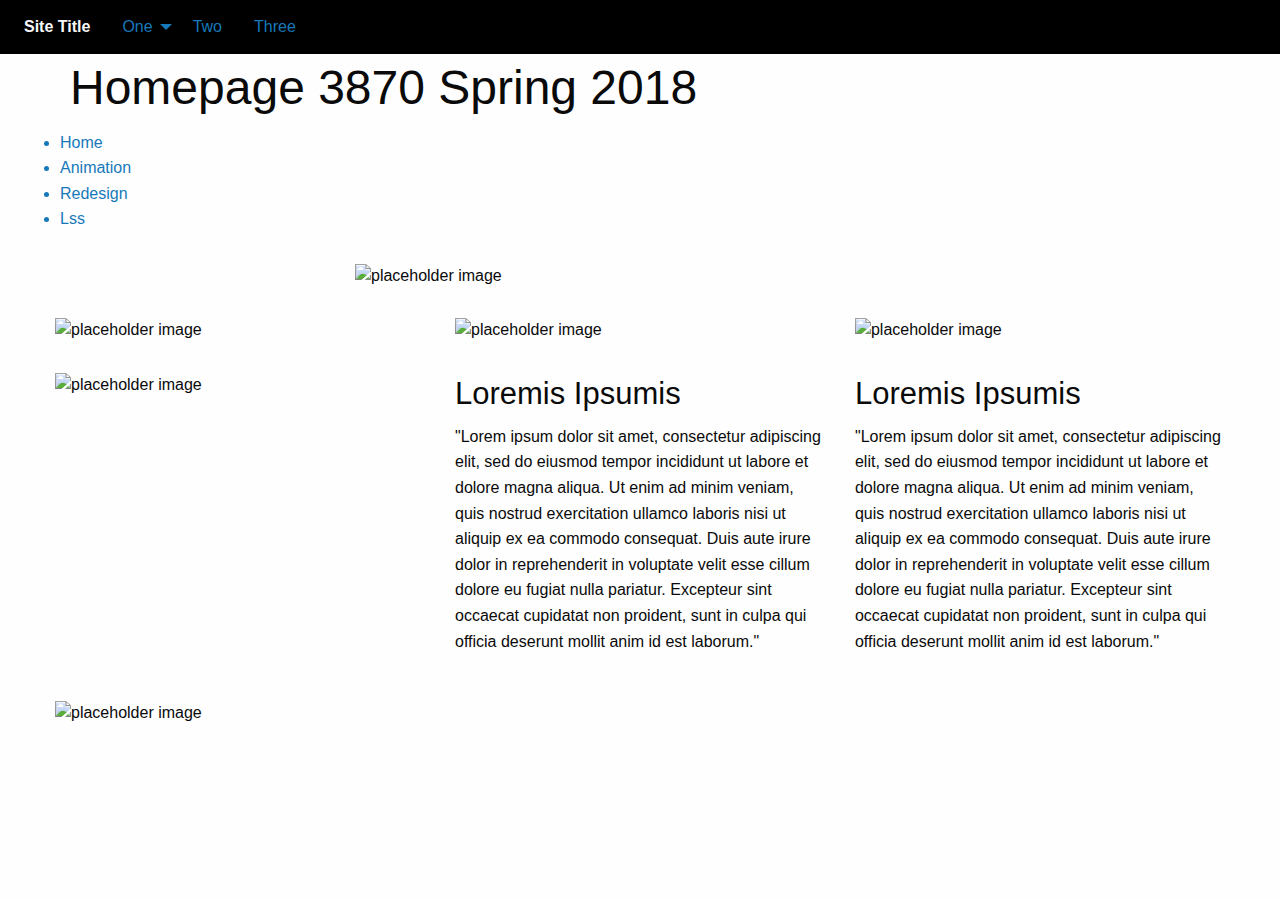
==== index.html @ f0892c31 "uploaded sites" ====
<!doctype html>
<html class="no-js" lang="en" dir="ltr">
  <head>
    <meta charset="utf-8">
    <meta http-equiv="x-ua-compatible" content="ie=edge">
    <meta name="viewport" content="width=device-width, initial-scale=1.0">
    <title>Homepage 3870 - Gus</title>
         <!--!!!!!! need for zurb. edit file paths!!!!! -->
    <link rel="stylesheet" href="zurb/css/foundation.css">
    <link rel="stylesheet" href="zurb/css/app.css">
         <!--!!!!!! need for zurb. edit file paths!!!!! -->
  </head>
  <body>
<!-- zurb responsive nav bar -->
<div class="title-bar" data-responsive-toggle="main-nav-animated-menu" data-hide-for="large">
  <button class="menu-icon" type="button" data-toggle="main-nav-animated-menu"></button>
  <div class="title-bar-title">Menu</div>
</div>

<nav class="top-bar" id="main-nav-animated-menu" data-animate="hinge-in-from-top spin-out">
  <div class="top-bar-left">
    <ul class="dropdown menu vertical medium-horizontal menu" data-responsive-menu= "drilldown medium-dropdown" data-auto-height="true" data-animate-height="true">
      <li class="menu-text">Site Title</li>
      <li>
        <a href="#">One</a>
        <ul class="menu vertical">
          <li><a href="#">One</a></li>
          <li><a href="#">Two</a></li>
          <li><a href="#">Three</a></li>
        </ul>
      </li>
      <li><a href="#">Two</a></li>
      <li><a href="#">Three</a></li>
    </ul>
  </div>
</nav>
<!-- zurb responsive nav bar -->


    <main class="grid-container">
      <header class="grid-x grid-padding-x grid-margin-x">
        <h1 class="large-12 cell">Homepage 3870 Spring 2018</h1>
        <nav>
          <ul>
          <a href="index.html"><li>Home</li></a>
            <a href=".html"><li>Animation</li></a>
            <a href=".html"><li>Redesign</li></a>
            <a href=".html"><li>Lss</li></a>
          </ul>
        </nav>
      </header>
    <!-- row 1 -->
      <section class="grid-x grid-padding-x grid-padding-y">  <!-- row 1 -->
        <figure class="large-6 cell large-offset-3">
         <img src="http://via.placeholder.com/350x150" alt="placeholder image">
        </figure>

      </section>
      <section class="grid-x grid-padding-x grid-padding-y"> <!-- row 2 -->
        <figure class="large-4 cell">
         <img src="http://placeholder.pics/svg/300x300/4378FF-88C3FF/D1D1D1/Place%20Holder" alt="placeholder image">
        </figure>
        <figure class="large-4 cell">
         <img src="http://placeholder.pics/svg/300x300/4378FF-88C3FF/D1D1D1/Place%20Holder" alt="placeholder image">
        </figure>
        <figure class="large-4 cell">
         <img src="http://placeholder.pics/svg/300x300/4378FF-88C3FF/D1D1D1/Place%20Holder" alt="placeholder image">
        </figure>

      </section>

      <section class="grid-x grid-padding-x grid-padding-y"> <!-- row 3 -->
        <figure class="large-4 cell">
            <img src="http://placeholder.pics/svg/300x300/4378FF-88C3FF/D1D1D1/Place%20Holder" alt="placeholder image">
        </figure>
          <figure class="large-4 cell">
            <h3>Loremis Ipsumis</h3>
              <p>"Lorem ipsum dolor sit amet, consectetur adipiscing elit, sed do eiusmod tempor incididunt ut labore et dolore magna aliqua. Ut enim ad minim veniam, quis nostrud exercitation ullamco laboris nisi ut aliquip ex ea commodo consequat. Duis aute irure dolor in reprehenderit in voluptate velit esse cillum dolore eu fugiat nulla pariatur. Excepteur sint occaecat cupidatat non proident, sunt in culpa qui officia deserunt mollit anim id est laborum."</p>
          </figure>
          <figure class="large-4 cell">
            <h3>Loremis Ipsumis</h3>
              <p>"Lorem ipsum dolor sit amet, consectetur adipiscing elit, sed do eiusmod tempor incididunt ut labore et dolore magna aliqua. Ut enim ad minim veniam, quis nostrud exercitation ullamco laboris nisi ut aliquip ex ea commodo consequat. Duis aute irure dolor in reprehenderit in voluptate velit esse cillum dolore eu fugiat nulla pariatur. Excepteur sint occaecat cupidatat non proident, sunt in culpa qui officia deserunt mollit anim id est laborum."</p>
          </figure>
        </section>
        <section class="grid-x grid-padding-x grid-padding-y"> <!-- row 3 -->
          <figure class="large-12 cell">
              <img src="http://via.placeholder.com/1200x200" alt="placeholder image">
          </figure>
          </section>


    </main>


     <!--!!!!!! need for zurb - EDIT FILE PATHS!!!!! -->
    <script src="zurb/js/vendor/jquery.js"></script>
    <script src="zurb/js/vendor/what-input.js"></script>
    <script src="zurb/js/vendor/foundation.js"></script>
    <script src="zurb/js/app.js"></script>
     <!--!!!!!! need for zurb - EDIT FILE PATHS!!!!! -->
  </body>
</html>
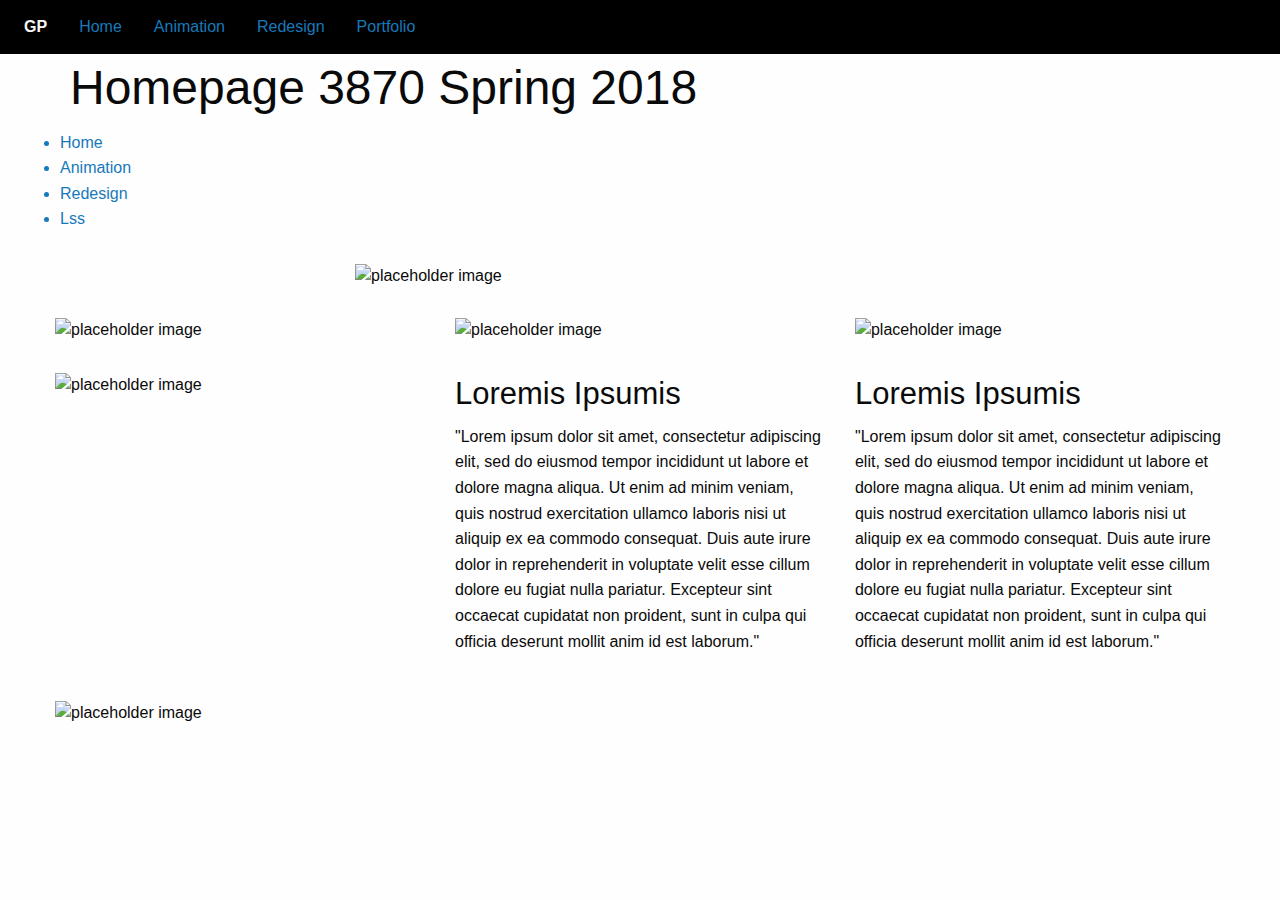
==== commit c368b540: "Update index.html" ====
--- a/index.html
+++ b/index.html
@@ -20,17 +20,11 @@
 <nav class="top-bar" id="main-nav-animated-menu" data-animate="hinge-in-from-top spin-out">
   <div class="top-bar-left">
     <ul class="dropdown menu vertical medium-horizontal menu" data-responsive-menu= "drilldown medium-dropdown" data-auto-height="true" data-animate-height="true">
-      <li class="menu-text">Site Title</li>
-      <li>
-        <a href="#">One</a>
-        <ul class="menu vertical">
-          <li><a href="#">One</a></li>
-          <li><a href="#">Two</a></li>
-          <li><a href="#">Three</a></li>
-        </ul>
-      </li>
-      <li><a href="#">Two</a></li>
-      <li><a href="#">Three</a></li>
+      <li class="menu-text">GP</li>
+       <li><a href="index.html">Home</a></li>
+       <li><a href="animation.html">Animation</a></li>
+      <li><a href="redesign/index.html">Redesign</a></li>
+       <li><a href="portfolio/index.html">Portfolio</a></li>
     </ul>
   </div>
 </nav>
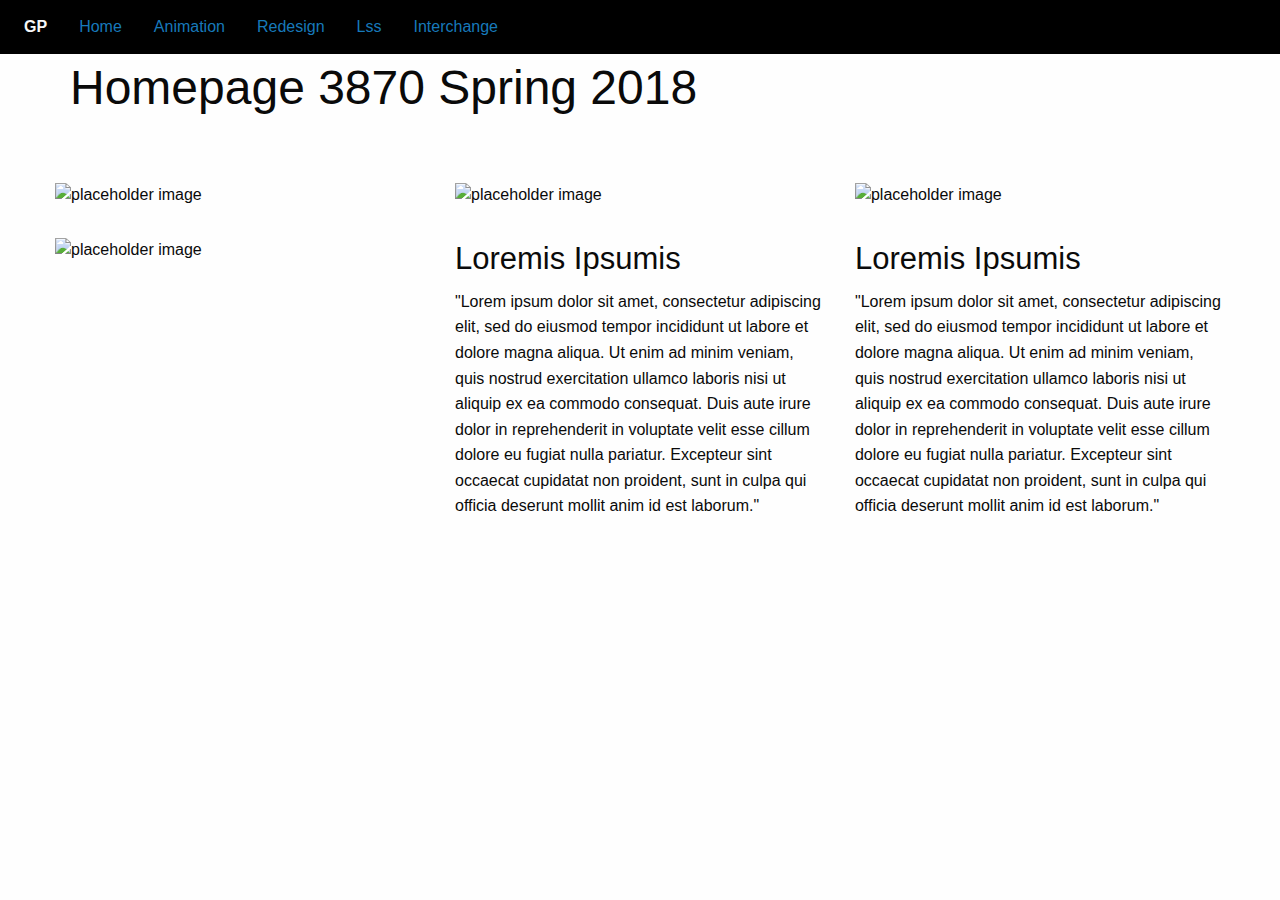
==== commit 330e9677: "Add files via upload" ====
--- a/index.html
+++ b/index.html
@@ -21,10 +21,18 @@
   <div class="top-bar-left">
     <ul class="dropdown menu vertical medium-horizontal menu" data-responsive-menu= "drilldown medium-dropdown" data-auto-height="true" data-animate-height="true">
       <li class="menu-text">GP</li>
-       <li><a href="index.html">Home</a></li>
-       <li><a href="animation.html">Animation</a></li>
+      <li>
+        <a href="index.html">Home</a>
+        <!-- <ul class="menu vertical">
+          <li><a href="#">One</a></li>
+          <li><a href="#">Two</a></li>
+          <li><a href="#">Three</a></li>
+        </ul> -->
+      </li>
+      <li><a href="animation/index.html">Animation</a></li>
       <li><a href="redesign/index.html">Redesign</a></li>
-       <li><a href="portfolio/index.html">Portfolio</a></li>
+      <li><a href="lss/index.html">Lss</a></li>
+      <li><a href="interchange.html">Interchange</a></li>
     </ul>
   </div>
 </nav>
@@ -34,19 +42,13 @@
     <main class="grid-container">
       <header class="grid-x grid-padding-x grid-margin-x">
         <h1 class="large-12 cell">Homepage 3870 Spring 2018</h1>
-        <nav>
-          <ul>
-          <a href="index.html"><li>Home</li></a>
-            <a href=".html"><li>Animation</li></a>
-            <a href=".html"><li>Redesign</li></a>
-            <a href=".html"><li>Lss</li></a>
-          </ul>
-        </nav>
+
       </header>
     <!-- row 1 -->
       <section class="grid-x grid-padding-x grid-padding-y">  <!-- row 1 -->
-        <figure class="large-6 cell large-offset-3">
-         <img src="http://via.placeholder.com/350x150" alt="placeholder image">
+        <figure class="large-12 cell">
+         <h2 id="today"></h2>
+
         </figure>
 
       </section>
@@ -76,12 +78,6 @@
               <p>"Lorem ipsum dolor sit amet, consectetur adipiscing elit, sed do eiusmod tempor incididunt ut labore et dolore magna aliqua. Ut enim ad minim veniam, quis nostrud exercitation ullamco laboris nisi ut aliquip ex ea commodo consequat. Duis aute irure dolor in reprehenderit in voluptate velit esse cillum dolore eu fugiat nulla pariatur. Excepteur sint occaecat cupidatat non proident, sunt in culpa qui officia deserunt mollit anim id est laborum."</p>
           </figure>
         </section>
-        <section class="grid-x grid-padding-x grid-padding-y"> <!-- row 3 -->
-          <figure class="large-12 cell">
-              <img src="http://via.placeholder.com/1200x200" alt="placeholder image">
-          </figure>
-          </section>
-
 
     </main>
 
@@ -92,5 +88,7 @@
     <script src="zurb/js/vendor/foundation.js"></script>
     <script src="zurb/js/app.js"></script>
      <!--!!!!!! need for zurb - EDIT FILE PATHS!!!!! -->
+    <script src="js/datetime.js"></script>
+
   </body>
 </html>
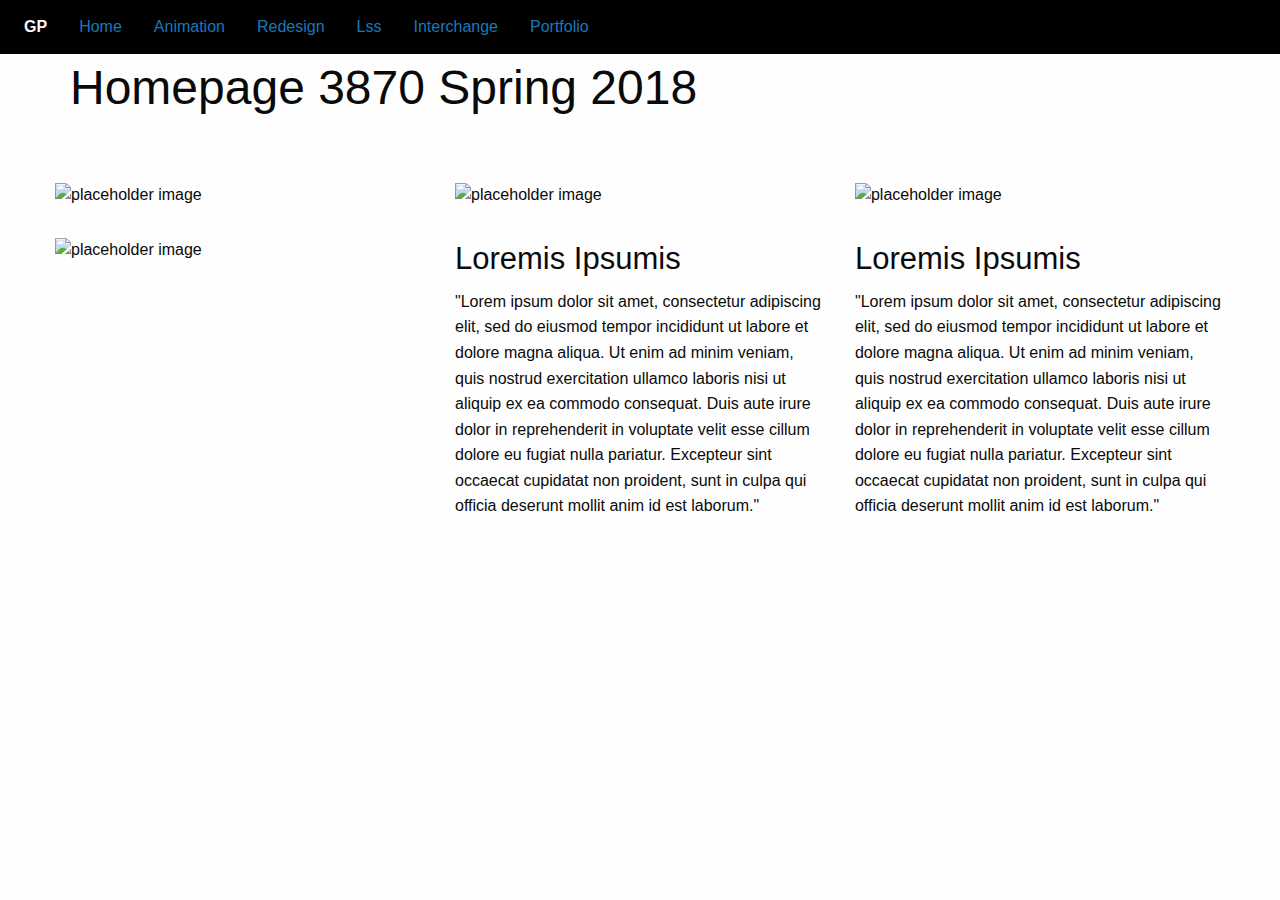
==== commit 4e791c80: "Update index.html" ====
--- a/index.html
+++ b/index.html
@@ -33,6 +33,7 @@
       <li><a href="redesign/index.html">Redesign</a></li>
       <li><a href="lss/index.html">Lss</a></li>
       <li><a href="interchange.html">Interchange</a></li>
+      <li><a href="portfolio/index.html">Portfolio</a></li>
     </ul>
   </div>
 </nav>
